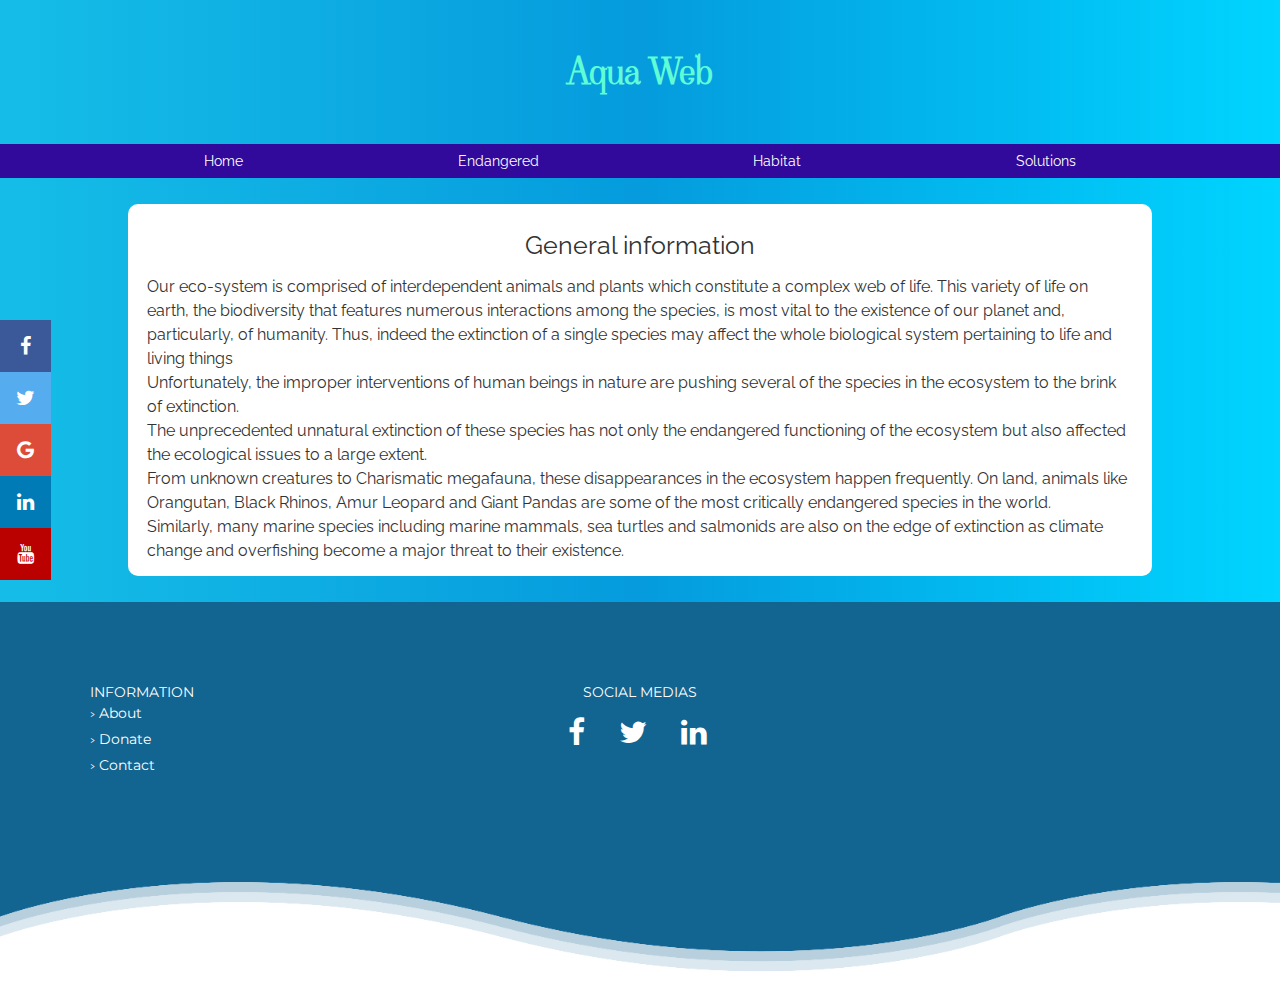
==== about.html @ b10b6c31 "updates" ====
<!DOCTYPE html>
<html lang="en">
<head>
    <meta charset="UTF-8">
    <meta http-equiv="X-UA-Compatible" content="IE=edge">
    <meta name="viewport" content="width=device-width, initial-scale=1.0">
    <title>Aqua Web</title>
    <link rel="stylesheet" href="css\style.css">
    <link rel="stylesheet" href="https://cdnjs.cloudflare.com/ajax/libs/font-awesome/4.7.0/css/font-awesome.min.css">
    <link rel="stylesheet" type="text/css" href="../css/footer.css">
    <link rel="stylesheet"type="text/css" href="../css/contactusbutton.css">
    <link rel="stylesheet"type="text/css" href="../css/waveanimation.css">
    <link rel="stylesheet" type="text/css" href="../css/socialmediasonside.css">
    <link href="https://fonts.googleapis.com/css?family=B612&display=swap" rel="stylesheet">
    <link href="https://fonts.googleapis.com/css?family=Montserrat&display=swap" rel="stylesheet">

    <style>
        .footerlinks{
  font-family: 'Montserrat', sans-serif;
  cursor: pointer;
  text-decoration: none;
  color:white;
  transition-property: color;
  transition-duration: 0.5s;
}
 
.footerlinks:hover{
  color:#0ac2bc;
  
}
    </style>
</head>
<body>
    <header id="header">
        <div>
            <h1 id="main-title">Aqua Web</h1>
        </div>
        <nav id="main-nav">
            <a href="javascript:void(0);" class="icon" onclick="toggleMenu()">
                <i class="fa fa-bars"></i>
                Menu
            </a>
            <ul class="menu">
                <li class="menu-item"><a href="index.html" class="menu-link">Home</a></li>
                <li class="menu-item"><a href="endangered.html" class="menu-link">Endangered</a></li>
                <li class="menu-item"><a href="habitat.html" class="menu-link">Habitat</a></li>
                <li class="menu-item"><a href="solutions.html" class="menu-link">Solutions</a></li>
            </ul>
        </nav>
    </header>
    <main>
           <!-- The social media icon bar -->
    <div class="icon-bar">
        <a href="https://www.facebook.com" target="_blank" class="facebook"><i class="fa fa-facebook"></i></a>
        <a href="https://twitter.com/" target="_blank"class="twitter"><i class="fa fa-twitter"></i></a>
        <a href="https://www.google.bg/?hl=bg" target="_blank" class="google"><i class="fa fa-google"></i></a>
        <a href="https://www.linkedin.com/" target="_blank" class="linkedin"><i class="fa fa-linkedin"></i></a>
        <a href="https://www.youtube.com/" target="_blank" class="youtube"><i class="fa fa-youtube"></i></a>
        
      </div>
        <section class="container">
            <article>
               <center><h1 style="font-size: 25px;">
                    General information
                </h1>
                </center>
                <p style="font-size: 16px;">Our eco-system is comprised of interdependent animals and plants which constitute a complex web of life. This variety of life on earth, the biodiversity that features numerous interactions among the species, is most vital to the existence of our planet and, particularly, of humanity. Thus, indeed the extinction of a single species may affect the whole biological system pertaining to life and living things</p>
                <p style="font-size: 16px;">Unfortunately, the improper interventions of human beings in nature are pushing several of the species in the ecosystem to the brink of extinction.</p>
                <p style="font-size: 16px;">The unprecedented unnatural extinction of these species has not only the endangered functioning of the ecosystem but also affected the ecological issues to a large extent.</p>
                <p style="font-size: 16px;">From unknown creatures to Charismatic megafauna, these disappearances in the ecosystem happen frequently. On land, animals like Orangutan, Black Rhinos, Amur Leopard and Giant Pandas are some of the most critically endangered species in the world.</p>
                <p style="font-size: 16px;">Similarly, many marine species including marine mammals, sea turtles and salmonids are also on the edge of extinction as climate change and overfishing become a major threat to their existence.</p>
            </article>
        </section>
    </main>
    <script src="scripts/navigation.js"></script>
    <!-- Footer -->
    <div style="width: 100%;height: 400px;color: white;background-color: #126491;">
 
        <div style="font-size: 14px;float:left;margin-left:90px;width:300px;height: 300px;color:white;padding-top: 80px;line-height:40px;">
         
        <!--INFORMATION-->
        <p style="font-family: 'Montserrat', sans-serif;">INFORMATION</p>
        <p style="padding-bottom: 5px;">&rsaquo;  <a class="footerlinks" href="about.html">About</a></p>
        <p style="padding-bottom: 5px;">&rsaquo;  <a class="footerlinks" href="https://act.oceana.org/page/73742/donate/1?ea.tracking.id=homepage&utm_campaign=fr&utm_source=headerdonate&utm_medium=website&utm_id=FdyAAzX7X7vhTF">Donate</a></p>
        <p >&rsaquo;  <a class="footerlinks" href="Contact.html">Contact</a></p>
        </div>
        <center>
          <!--Social Medias -->
        <div style="font-size: 14px;;width:300px;height: 300px;color:white;padding-top: 80px;line-height:70px;">
          <p style="font-family: 'Montserrat', sans-serif;">SOCIAL MEDIAS</p>
          <div style="letter-spacing: 15px;padding-left:10px;">
          <a href="https://www.facebook.com"><i class="fa fa-facebook" style="font-size:30px;color:white;"></i></a>
          <a href="https://twitter.com/"><i class="fa fa-twitter" style="font-size:30px;color:white;"></i></a>
          <a href="https://www.linkedin.com/"><i class="fa fa-linkedin" style="font-size:30px;color:white;"></i></a>
        </div>
        </div>
        </center>
         
         
        </div>
        <!-- Wave Animation-->
        <section>
          <div class="wave wave1"></div>
          <div class="wave wave2"></div>
          <div class="wave wave3"></div>
          <div class="wave wave4"></div>
        </section>
    
</body>
</html>
---- css/contactusbutton.css ----
.button {
    border-radius: 4px;
    background-color: #2980b9;
    border: none;
    color: #FFFFFF;
    text-align: center;
    font-size: 17px;
    padding: 15px;
    width: 120px;
    transition: all 0.3s;
    cursor: pointer;
    margin: 5px;
  }
 
  .button span {
    cursor: pointer;
    display: inline-block;
    position: relative;
    transition: 0.5s;
  }
 
  .button span:after {
    content: '\00bb';
    position: absolute;
    opacity: 0;
    top: 0;
    right: -20px;
    transition: 0.5s;
  }
 
  .button:hover span {
    padding-right: 25px;
  }
 
  .button:hover span:after {
    opacity: 1;
    right: 0;
  }
---- css/waveanimation.css ----
*{
    margin:0;
    padding: 0;
}
section{
    position:relative;
    width: 100%;
}
 
section .wave{
    position:absolute;
    bottom:0;
    left: 0;
    width: 100%;
    height: 100px;
    background:url(../images/wave.png);
    background-size:1000px 100px;
}
section .wave.wave1
{
    animation:animate 30s linear infinite;
z-index:1000;
opacity:1;
animation-delay:0s;
bottom:0;
}
section .wave.wave2
{
    animation:animate2 15s linear infinite;
z-index:999;
opacity:0.5;
animation-delay:-5s;
bottom:10px;
}
section .wave.wave3
{
    animation:animate 30s linear infinite;
z-index:998;
opacity:0.2;
animation-delay:-2s;
bottom:15;
}
section .wave.wave4
{
    animation:animate2 5s linear infinite;
z-index:997;
opacity:0.7;
animation-delay:-5s;
bottom:20px;
}
@keyframes animate{
    0%{
        background-position-x:0;
    }
    100%{
        background-position-x: 1000px;
    }
}
@keyframes animate2{
    0%{
        background-position-x:0;
    }
    100%{
        background-position-x: -1000px;
    }
}
---- css/socialmediasonside.css ----
.icon-bar {
    position: fixed;
    top: 50%;
    -webkit-transform: translateY(-50%);
    -ms-transform: translateY(-50%);
    transform: translateY(-50%);
 
  }
 
  .icon-bar a {
    display: block;
    text-align: center;
    padding: 16px;
    transition: all 0.3s ease;
    color: white;
    font-size: 20px;
  }
 
  .icon-bar a:hover {
    background-color: #000;
  }
 
  .facebook {
    background: #3B5998;
    color: white;
  }
 
  .twitter {
    background: #55ACEE;
    color: white;
  }
 
  .google {
    background: #dd4b39;
    color: white;
  }
 
  .linkedin {
    background: #007bb5;
    color: white;
  }
 
  .youtube {
    background: #bb0000;
    color: white;
  }
 
  .content {
    margin-left: 75px;
    font-size: 30px;
  }
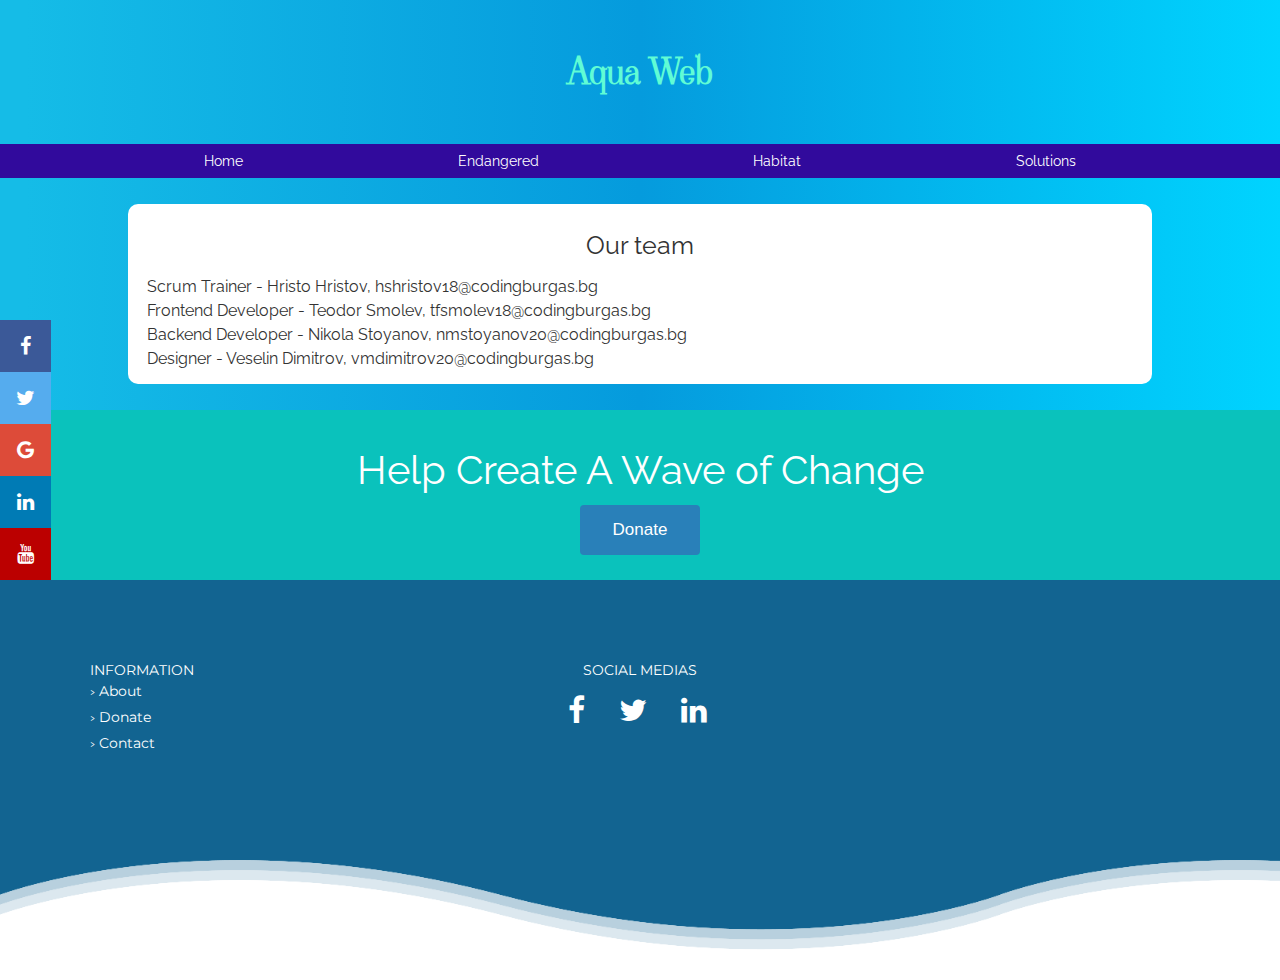
==== commit e5e4b5cb: "updates" ====
--- a/about.html
+++ b/about.html
@@ -29,6 +29,11 @@
   
 }
     </style>
+  <script>
+    function donate() {
+      window.open("https://act.oceana.org/page/73742/donate/1?ea.tracking.id=homepage&utm_campaign=fr&utm_source=headerdonate&utm_medium=website&utm_id=FdyAAzX7X7vhT0");
+    }
+    </script>
 </head>
 <body>
     <header id="header">
@@ -61,18 +66,21 @@
         <section class="container">
             <article>
                <center><h1 style="font-size: 25px;">
-                    General information
+                    Our team
                 </h1>
                 </center>
-                <p style="font-size: 16px;">Our eco-system is comprised of interdependent animals and plants which constitute a complex web of life. This variety of life on earth, the biodiversity that features numerous interactions among the species, is most vital to the existence of our planet and, particularly, of humanity. Thus, indeed the extinction of a single species may affect the whole biological system pertaining to life and living things</p>
-                <p style="font-size: 16px;">Unfortunately, the improper interventions of human beings in nature are pushing several of the species in the ecosystem to the brink of extinction.</p>
-                <p style="font-size: 16px;">The unprecedented unnatural extinction of these species has not only the endangered functioning of the ecosystem but also affected the ecological issues to a large extent.</p>
-                <p style="font-size: 16px;">From unknown creatures to Charismatic megafauna, these disappearances in the ecosystem happen frequently. On land, animals like Orangutan, Black Rhinos, Amur Leopard and Giant Pandas are some of the most critically endangered species in the world.</p>
-                <p style="font-size: 16px;">Similarly, many marine species including marine mammals, sea turtles and salmonids are also on the edge of extinction as climate change and overfishing become a major threat to their existence.</p>
+                <p style="font-size: 16px;">Scrum Trainer - Hristo Hristov, hshristov18@codingburgas.bg</p>
+                <p style="font-size: 16px;">Frontend Developer - Teodor Smolev, tfsmolev18@codingburgas.bg</p>
+                <p style="font-size: 16px;">Backend Developer - Nikola Stoyanov, nmstoyanov20@codingburgas.bg</p>
+                <p style="font-size: 16px;">Designer - Veselin Dimitrov, vmdimitrov20@codingburgas.bg</p>
             </article>
         </section>
     </main>
     <script src="scripts/navigation.js"></script>
+    <div style="width:100%;height: 170px;background-color: #0ac2bc;text-align: center;">
+        <strong><p style="color:white;font-size: 40px;padding-top: 30px;">Help Create A Wave of Change</p></strong>
+        <center><button onclick="donate()" type="button" class="button" ><span>Donate</span></button></center>
+       </div>
     <!-- Footer -->
     <div style="width: 100%;height: 400px;color: white;background-color: #126491;">
  
